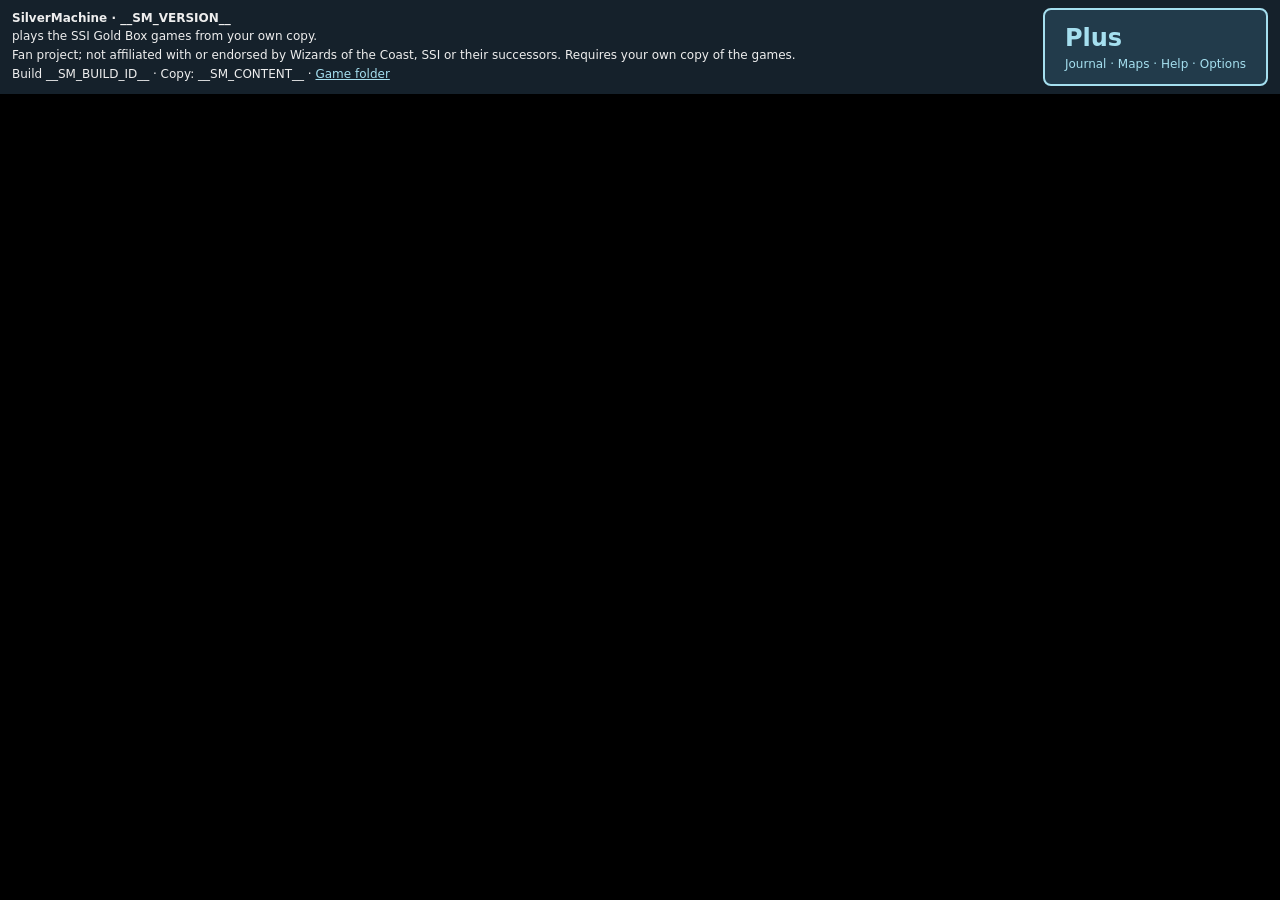
==== sm/ui/web/index.html @ 2d9dca33 "SilverMachine alpha 0.1 (pin 3a785e7, zip SHA e4d8cf37...6bd59)" ====
<!doctype html>
<!-- Sources: herdr/assignments/B1.md (sm-b2); sm/ui/screen.py (320x200 frame). -->
<html lang="en">
<head>
  <meta charset="utf-8">
  <meta name="viewport" content="width=device-width, initial-scale=1">
  <title>SilverMachine Alpha</title>
  <style>
    html, body { width: 100%; height: 100%; margin: 0; background: #000; overflow: auto; }
    body { display: grid; grid-template-rows: auto 1fr; place-items: center; }
    #alpha { width: 100%; box-sizing: border-box; padding: 8px 12px; color: #eee; background: #15212b; font: 12px/1.4 system-ui, sans-serif; }
    #alpha p { margin: 2px 0; }
    #alpha a { color: #a5dfef; }
    #alpha { display: grid; grid-template-columns: 1fr auto; align-items: center; gap: 12px; }
    #plus-tile { display: flex; flex-direction: column; justify-content: center; box-sizing: border-box;
      min-width: 12rem; min-height: 76px; padding: 12px 20px; border: 2px solid #a5dfef;
      border-radius: 8px; background: #223b4b; text-decoration: none; }
    #plus-tile strong { font-size: 24px; } #plus-tile:hover, #plus-tile:focus-visible { background: #30566c; }
    #journal-links a { display: inline-block; margin: 4px 12px 0 0; font-size: 14px; font-weight: bold; }
    @media (max-width: 600px) { #alpha { grid-template-columns: 1fr; } #plus-tile { min-height: 60px; } }
    canvas { display: block; image-rendering: pixelated; outline: none; }
    #focus-hint { position: fixed; bottom: 0; margin: 0; padding: .5em 1em;
      color: #fff; background: #222; font: 16px sans-serif; pointer-events: none; }
  </style>
  <script src="/app.js" defer></script>
</head>
<body>
  <header id="alpha">
    <div>
    <strong>SilverMachine · __SM_VERSION__</strong>
    <p>plays the SSI Gold Box games from your own copy.</p>
    <p>Fan project; not affiliated with or endorsed by Wizards of the Coast, SSI or their successors. Requires your own copy of the games.</p>
    <p>Build __SM_BUILD_ID__ · Copy: __SM_CONTENT__ · <a href="/setup">Game folder</a></p>
    <nav id="journal-links" aria-label="Journal entries cited on screen" hidden></nav>
    </div>
    <a id="plus-tile" href="/plus"><strong>Plus</strong><span>Journal · Maps · Help · Options</span></a>
  </header>
  <canvas width="320" height="200" tabindex="0" aria-label="SilverMachine game"></canvas>
  <p id="focus-hint" hidden role="status">Click the game to restore keyboard and mouse control.</p>
</body>
</html>
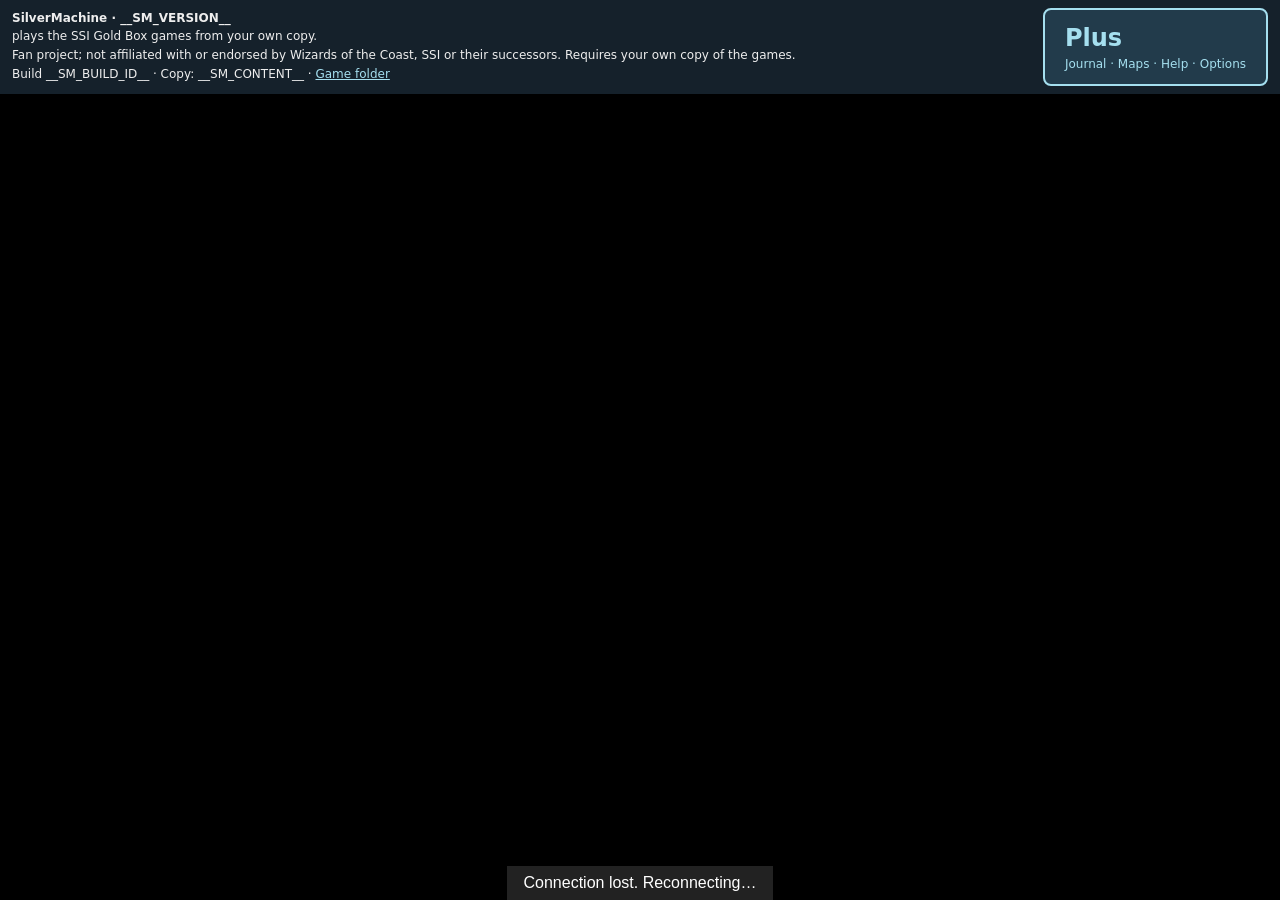
==== commit 1df2acf4: "SilverMachine alpha 0.1.1 (pin f39b0fa): Dark Queen copy Browse on the Plus page, VGA status line" ====
--- a/sm/ui/web/index.html
+++ b/sm/ui/web/index.html
@@ -31,6 +31,7 @@
     <p>plays the SSI Gold Box games from your own copy.</p>
     <p>Fan project; not affiliated with or endorsed by Wizards of the Coast, SSI or their successors. Requires your own copy of the games.</p>
     <p>Build __SM_BUILD_ID__ · Copy: __SM_CONTENT__ · <a href="/setup">Game folder</a></p>
+    <p id="look-status" role="status" hidden></p>
     <nav id="journal-links" aria-label="Journal entries cited on screen" hidden></nav>
     </div>
     <a id="plus-tile" href="/plus"><strong>Plus</strong><span>Journal · Maps · Help · Options</span></a>
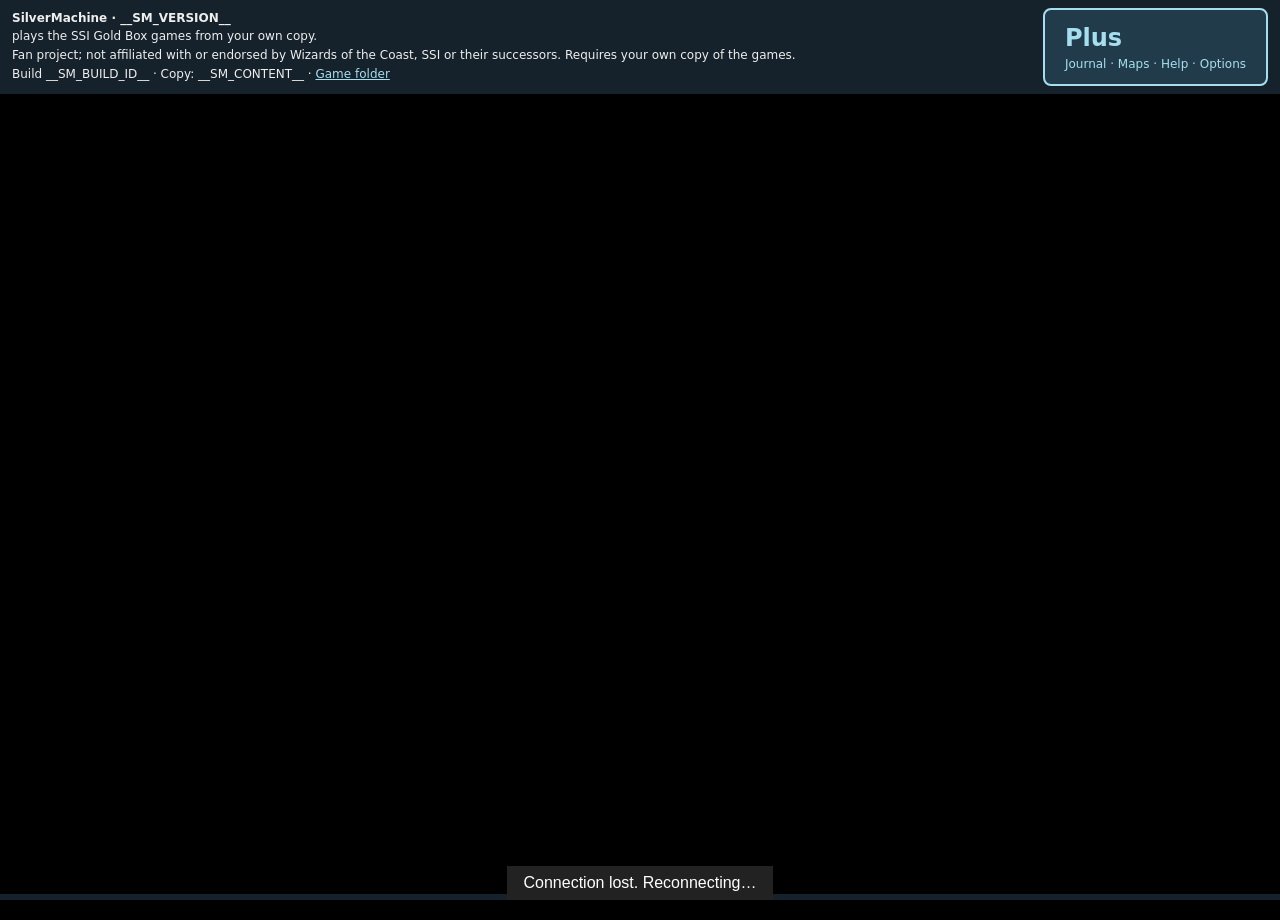
==== commit 069986a6: "SilverMachine Beta 0.1.9" ====
--- a/sm/ui/web/index.html
+++ b/sm/ui/web/index.html
@@ -1,13 +1,12 @@
 <!doctype html>
-<!-- Sources: herdr/assignments/B1.md (sm-b2); sm/ui/screen.py (320x200 frame). -->
 <html lang="en">
 <head>
   <meta charset="utf-8">
   <meta name="viewport" content="width=device-width, initial-scale=1">
-  <title>SilverMachine Alpha</title>
+  <title>SilverMachine</title>
   <style>
     html, body { width: 100%; height: 100%; margin: 0; background: #000; overflow: auto; }
-    body { display: grid; grid-template-rows: auto 1fr; place-items: center; }
+    body { display: grid; grid-template-rows: auto 1fr auto; place-items: center; }
     #alpha { width: 100%; box-sizing: border-box; padding: 8px 12px; color: #eee; background: #15212b; font: 12px/1.4 system-ui, sans-serif; }
     #alpha p { margin: 2px 0; }
     #alpha a { color: #a5dfef; }
@@ -16,13 +15,27 @@
       min-width: 12rem; min-height: 76px; padding: 12px 20px; border: 2px solid #a5dfef;
       border-radius: 8px; background: #223b4b; text-decoration: none; }
     #plus-tile strong { font-size: 24px; } #plus-tile:hover, #plus-tile:focus-visible { background: #30566c; }
-    #journal-links a { display: inline-block; margin: 4px 12px 0 0; font-size: 14px; font-weight: bold; }
+    #journal-links a { display: inline-block; margin: 0 12px 0 0; font-size: 14px; font-weight: bold; color: #a5dfef; }
     @media (max-width: 600px) { #alpha { grid-template-columns: 1fr; } #plus-tile { min-height: 60px; } }
+    #under { display: flex; align-items: center; justify-content: center; gap: 18px; width: 100%; height: 26px; box-sizing: border-box; overflow: hidden;
+      padding: 0 8px; background: #15212b; color: #eee; font: 12px/1 system-ui, sans-serif; white-space: nowrap; }
+    #key-hint { display: flex; align-items: center; gap: 10px; pointer-events: none; }
+    #key-hint[hidden], #journal-links[hidden] { display: none; }
+    #key-hint::before { content: "KEYS"; font-weight: bold; letter-spacing: .1em; color: #a5dfef; }
+    #key-hint .row { display: flex; align-items: center; gap: 6px; padding-left: 10px; border-left: 1px solid #2c4a5c; }
+    #key-hint .pad { display: flex; gap: 2px; }
+    #key-hint .pad span, #key-hint kbd { display: inline-block; padding: 2px 4px; border-radius: 4px; background: #223b4b; border: 1px solid #4c6b7d;
+      color: #f9e2af; font: bold 12px/1 system-ui, sans-serif; }
+    #key-hint .pad b { margin-right: 1px; } #key-hint .pad i { font-style: normal; color: #cfe; }
+    #key-hint .pad .mid { display: none; }
+    #key-hint small { color: #9fb; font-size: 11px; }
+    #key-hint em { font-style: normal; }
     canvas { display: block; image-rendering: pixelated; outline: none; }
     #focus-hint { position: fixed; bottom: 0; margin: 0; padding: .5em 1em;
       color: #fff; background: #222; font: 16px sans-serif; pointer-events: none; }
   </style>
   <script src="/app.js" defer></script>
+  <script>(() => { const id = Math.random().toString(36).slice(2), tell = word => navigator.sendBeacon('/page', word + ':' + id); tell('open'); addEventListener('pagehide', () => tell('close')); addEventListener('pageshow', event => { if (event.persisted) tell('open'); }); })();</script>
 </head>
 <body>
   <header id="alpha">
@@ -32,11 +45,14 @@
     <p>Fan project; not affiliated with or endorsed by Wizards of the Coast, SSI or their successors. Requires your own copy of the games.</p>
     <p>Build __SM_BUILD_ID__ · Copy: __SM_CONTENT__ · <a href="/setup">Game folder</a></p>
     <p id="look-status" role="status" hidden></p>
-    <nav id="journal-links" aria-label="Journal entries cited on screen" hidden></nav>
     </div>
     <a id="plus-tile" href="/plus"><strong>Plus</strong><span>Journal · Maps · Help · Options</span></a>
   </header>
   <canvas width="320" height="200" tabindex="0" aria-label="SilverMachine game"></canvas>
+  <footer id="under">
+    <nav id="journal-links" aria-label="Journal entries cited on screen" hidden></nav>
+    <aside id="key-hint" aria-label="Direction keys" hidden></aside>
+  </footer>
   <p id="focus-hint" hidden role="status">Click the game to restore keyboard and mouse control.</p>
 </body>
 </html>
